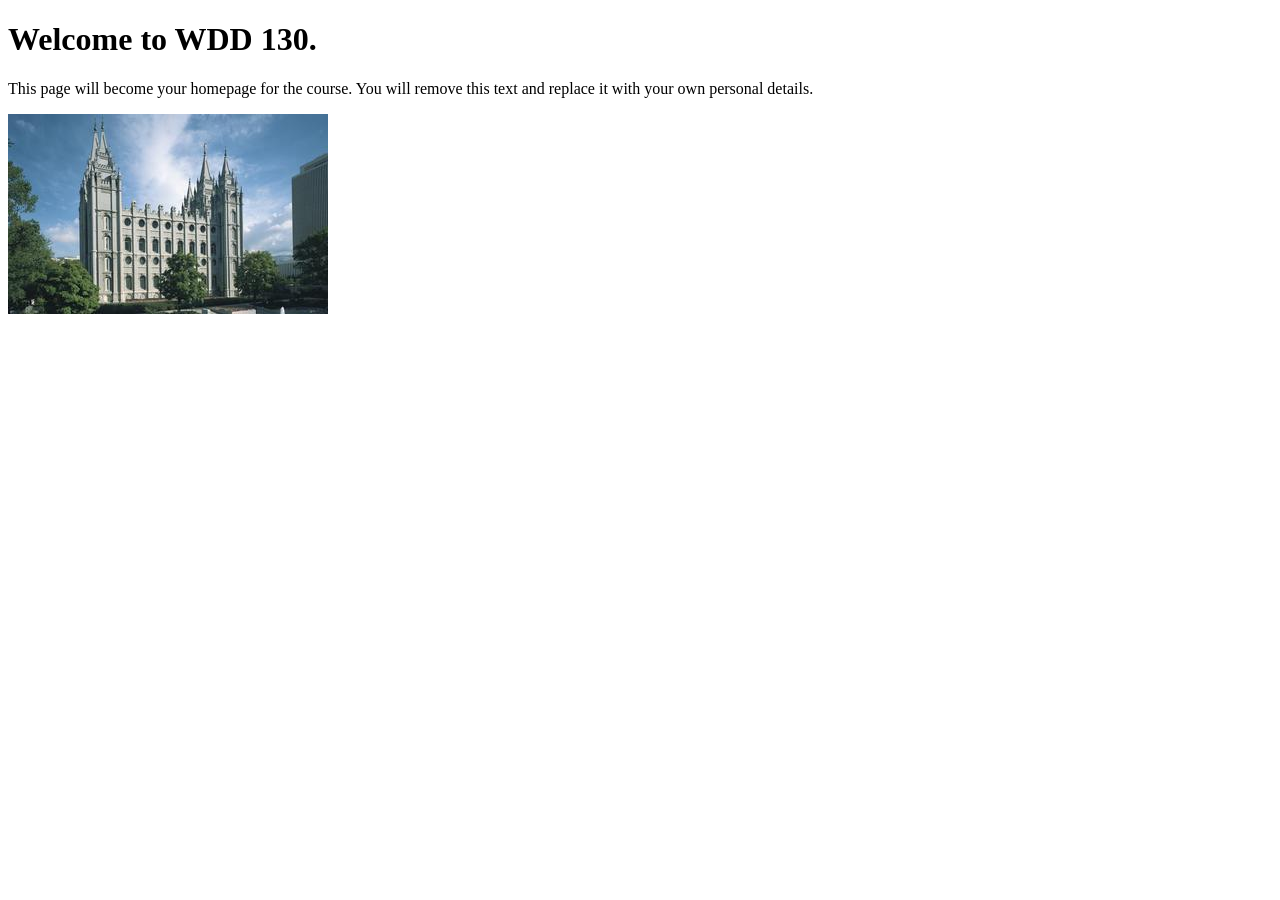
==== index.html @ 85e2026e "Initial commit" ====
<!DOCTYPE html>
<html lang="en">
<head>
    <meta charset="UTF-8">
    <meta name="viewport" content="width=device-width, initial-scale=1.0">
    <title>WDD 130 | Personal Homepage</title>
</head>
<body>
    <h1>Welcome to WDD 130.</h1>
    <p>This page will become your homepage for the course. You will remove this text and replace it with your own personal details.</p>

    <img src="images/salt-lake-temple.jpg" alt="The Salt Lake Temple.">
</body>
</html>
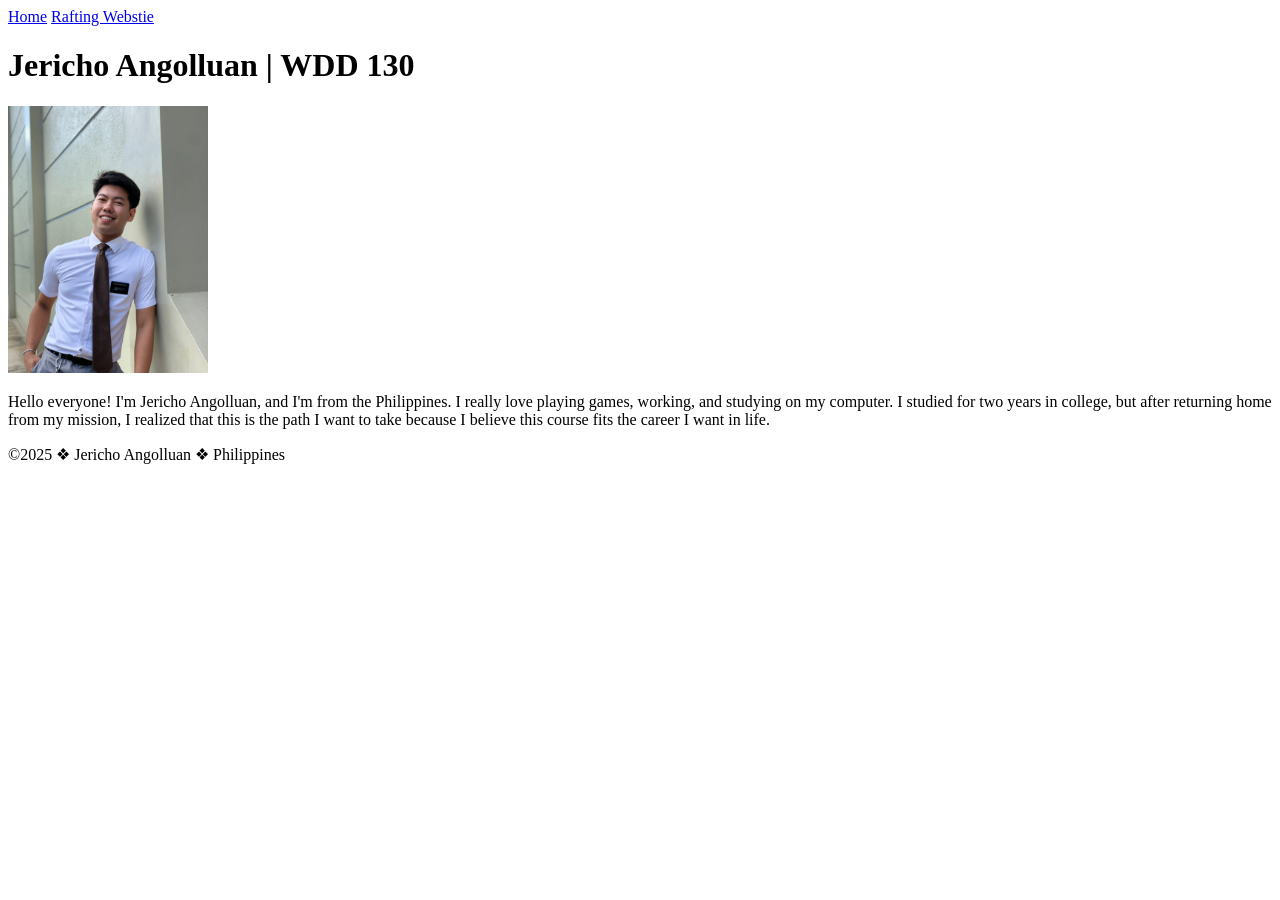
==== commit 6a8b23e3: "Uploading profile and making home-page.html" ====
--- a/index.html
+++ b/index.html
@@ -1,14 +1,32 @@
 <!DOCTYPE html>
 <html lang="en">
+
 <head>
     <meta charset="UTF-8">
     <meta name="viewport" content="width=device-width, initial-scale=1.0">
-    <title>WDD 130 | Personal Homepage</title>
+    <title>Jericho Angolluan | WDD 130</title>
 </head>
+
 <body>
-    <h1>Welcome to WDD 130.</h1>
-    <p>This page will become your homepage for the course. You will remove this text and replace it with your own personal details.</p>
+    <header>
+        <nav>
+            <a href="#">Home</a>
+            <a href="wwr/">Rafting Webstie</a>
+        </nav>
+    </header>
+    <main>
+        <h1>Jericho Angolluan | WDD 130</h1>
+        <img src="images/profile.jpg" alt="Jericho Angolluan Profile Picture" width="200">
+        <p>Hello everyone! I'm Jericho Angolluan, and I'm from the Philippines. I really love playing games, working,
+            and studying
+            on my computer. I studied for two years in college, but after returning home from my mission, I realized
+            that this is
+            the path I want to take because I believe this course fits the career I want in life.</p>
+    </main>
+    <footer>
+        <p>©️2025 ❖ Jericho Angolluan ❖ Philippines</p>
+    </footer>
 
-    <img src="images/salt-lake-temple.jpg" alt="The Salt Lake Temple.">
 </body>
+
 </html>
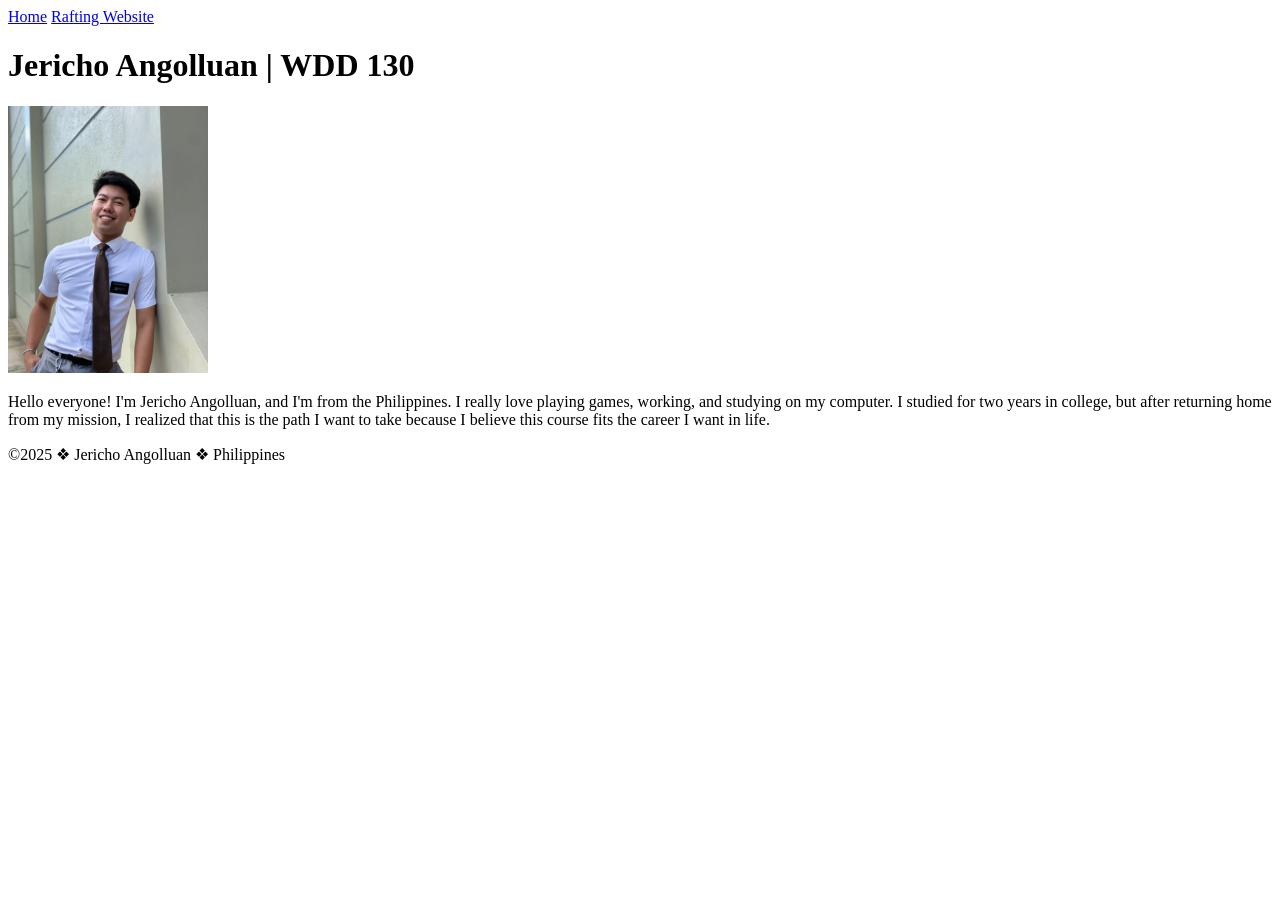
==== commit 323e037c: "Changing the spelling." ====
--- a/index.html
+++ b/index.html
@@ -11,7 +11,7 @@
     <header>
         <nav>
             <a href="#">Home</a>
-            <a href="wwr/">Rafting Webstie</a>
+            <a href="wwr/">Rafting Website</a>
         </nav>
     </header>
     <main>
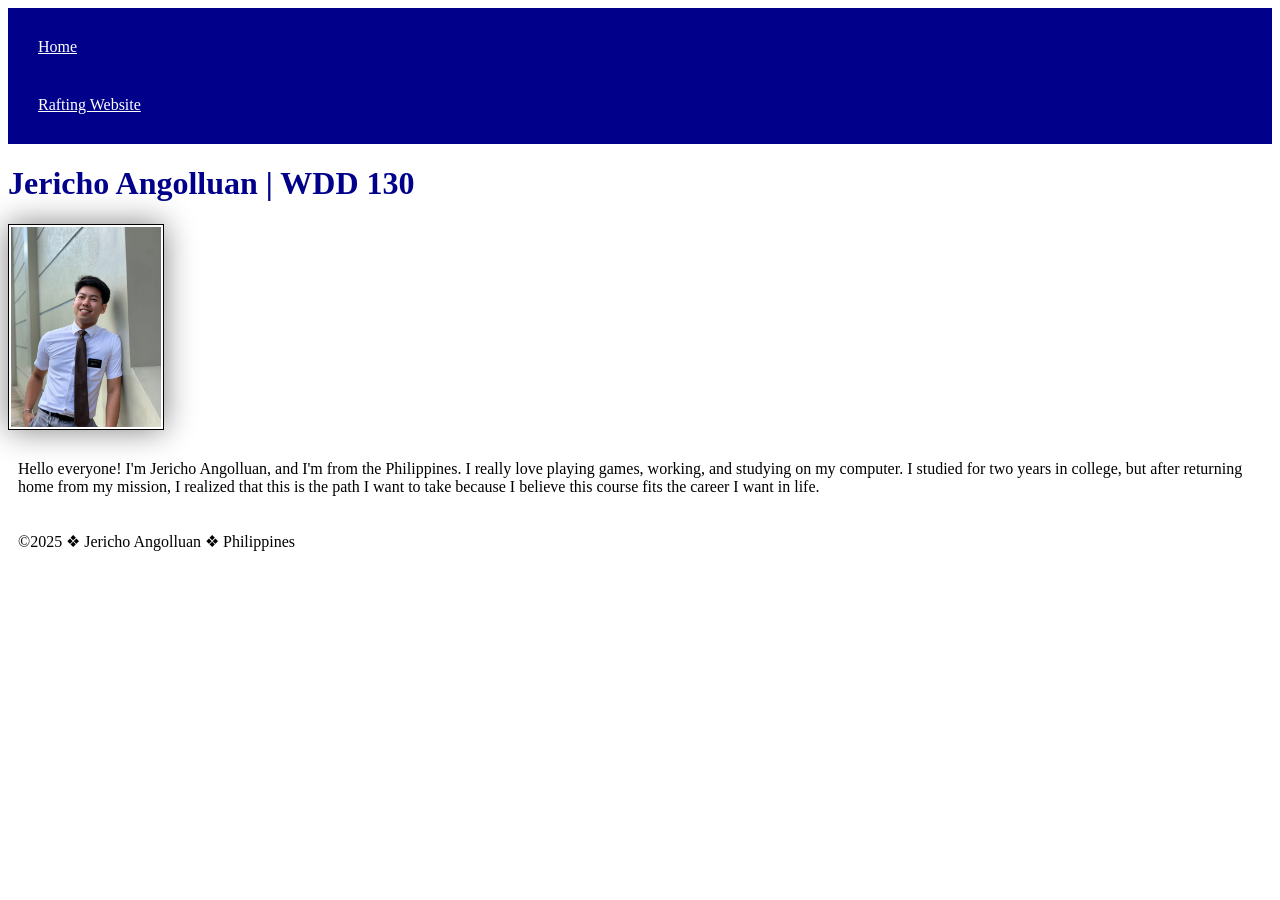
==== commit 9cdf4d09: "Add CSS" ====
--- a/index.html
+++ b/index.html
@@ -2,6 +2,7 @@
 <html lang="en">
 
 <head>
+    <link rel="stylesheet" href="styles/styles.css">
     <meta charset="UTF-8">
     <meta name="viewport" content="width=device-width, initial-scale=1.0">
     <title>Jericho Angolluan | WDD 130</title>
--- a/styles/styles.css
+++ b/styles/styles.css
@@ -0,0 +1,22 @@
+nav {
+    background-color: darkblue;
+    padding: 10px;
+}
+nav a {
+    color: white;
+    display: block;
+    padding: 20px;
+}
+h1{
+    color: darkblue;
+}
+img {  
+    width: 150px;
+    height: auto;
+    border: 1px solid black;
+    padding: 2px;
+    box-shadow: 0 0 30px gray;
+}
+p {
+    padding: 10px;
+}
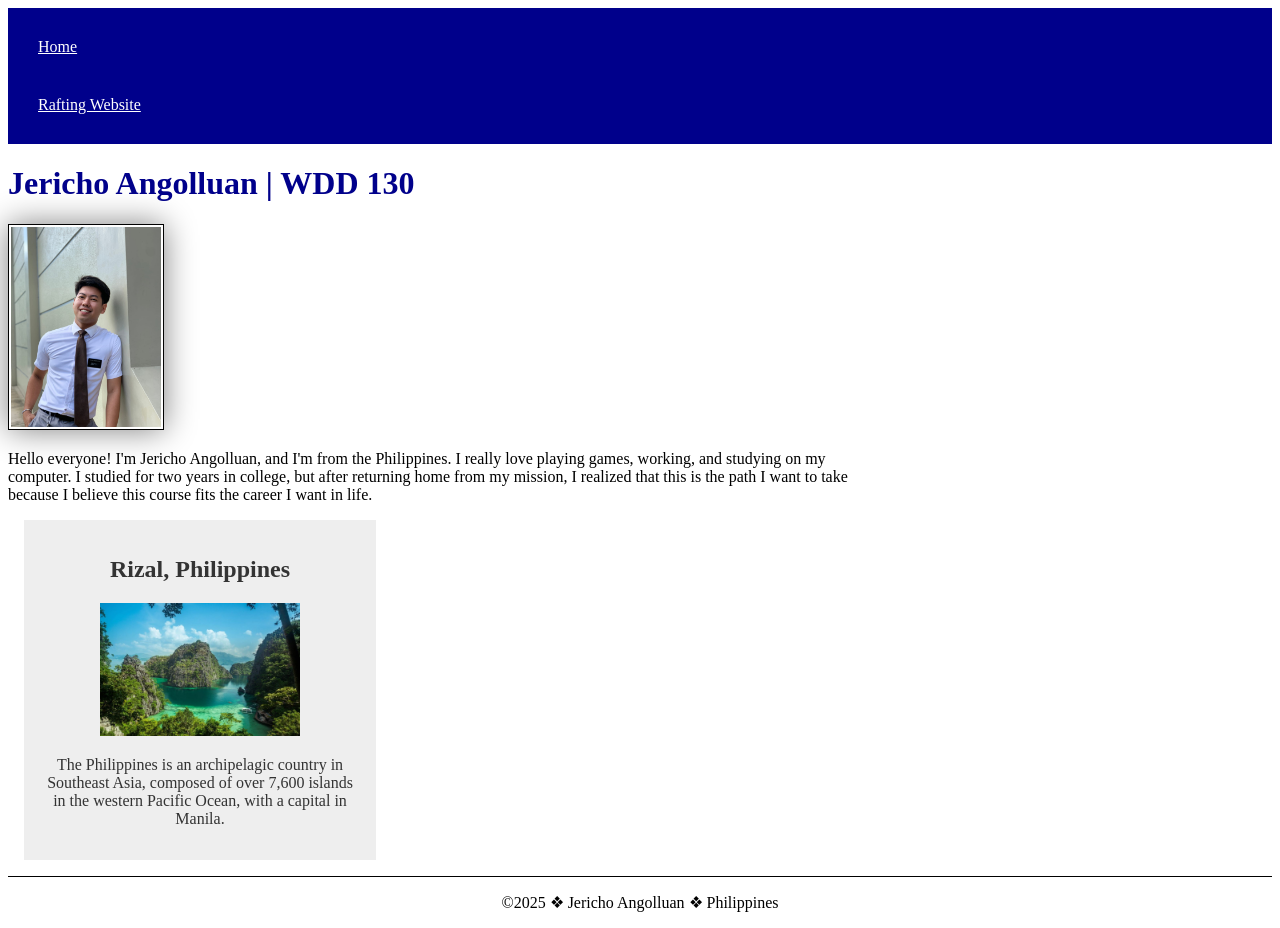
==== commit ff4187c2: "Enhance the home-page" ====
--- a/index.html
+++ b/index.html
@@ -6,6 +6,9 @@
     <meta charset="UTF-8">
     <meta name="viewport" content="width=device-width, initial-scale=1.0">
     <title>Jericho Angolluan | WDD 130</title>
+    <meta name="description"
+        content="Jericho Angolluan is a student of WDD 130: Web Fundamentals, the purpose of this page is get to know him.">
+    <meta name="author" content="Jericho Angolluan">
 </head>
 
 <body>
@@ -24,10 +27,15 @@
             that this is
             the path I want to take because I believe this course fits the career I want in life.</p>
     </main>
+    <aside>
+        <h2>Rizal, Philippines</h2>
+        <img src="images/philippines.jpeg" alt="Islands in the Philippines">
+        <p>The Philippines is an archipelagic country in Southeast Asia, composed of over 7,600 islands in the western
+            Pacific Ocean, with a capital in Manila.</p>
+    </aside>
     <footer>
         <p>©️2025 ❖ Jericho Angolluan ❖ Philippines</p>
     </footer>
-
 </body>
 
 </html>
--- a/styles/styles.css
+++ b/styles/styles.css
@@ -10,7 +10,7 @@
 h1{
     color: darkblue;
 }
-img {  
+main img{
     width: 150px;
     height: auto;
     border: 1px solid black;
@@ -18,5 +18,26 @@
     box-shadow: 0 0 30px gray;
 }
 p {
-    padding: 10px;
+    padding:0px;
+}
+main {
+    max-width: 840px;
+}
+aside {
+    width:20rem;
+    margin: 1rem;
+    border: 1px solid rgb(0, 0, 0/0.2);
+    padding:1rem;
+    background-color:#eee;
+    color: #333;
+    text-align: center;
+}
+aside img{
+    width: 200px;
+    height: auto;
+}
+footer{
+    margin-top: 15px;
+    border-top: 1px solid #000;
+    text-align: center;
 }
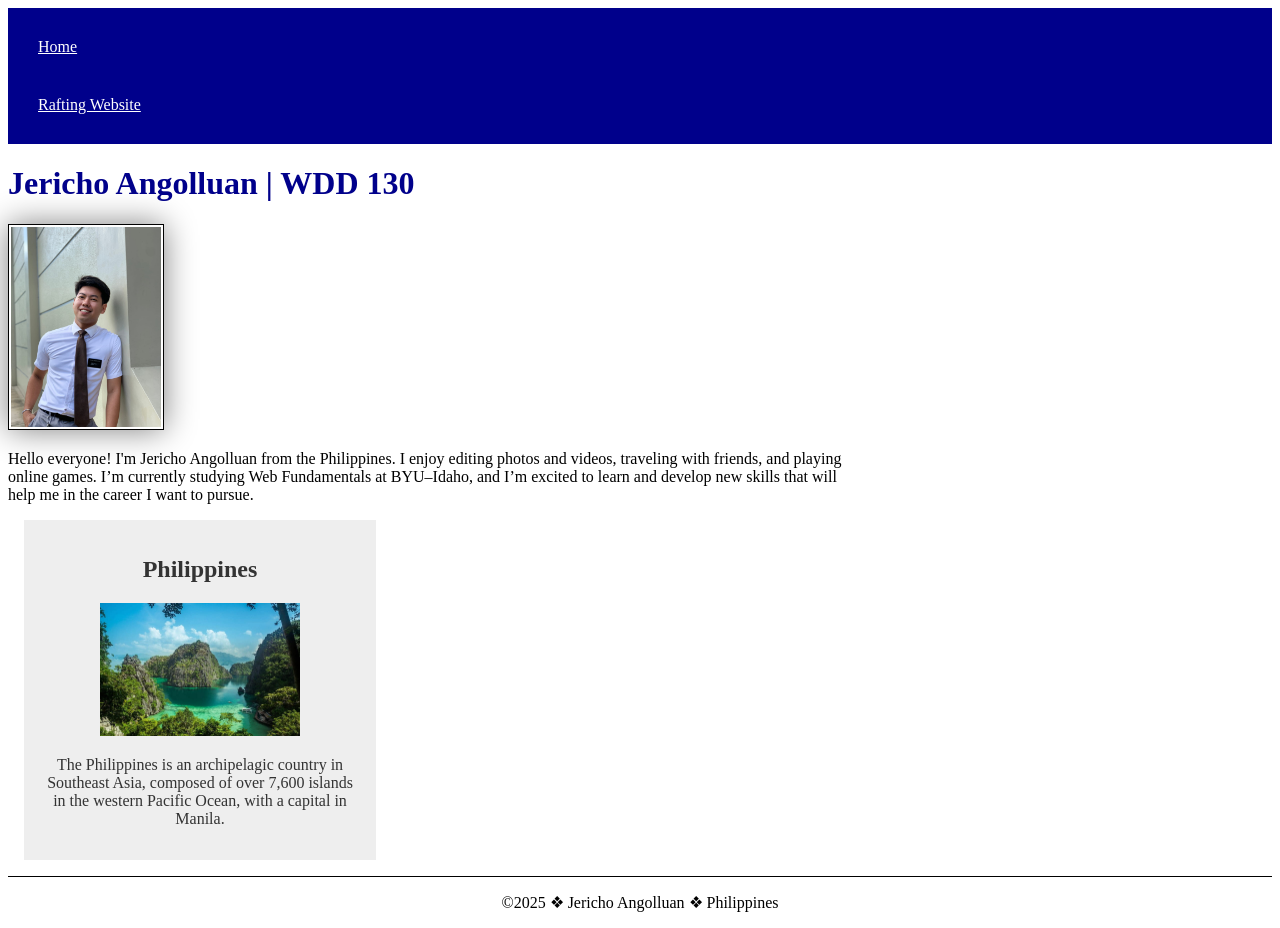
==== commit 95033ecc: "Edit some details" ====
--- a/index.html
+++ b/index.html
@@ -6,8 +6,7 @@
     <meta charset="UTF-8">
     <meta name="viewport" content="width=device-width, initial-scale=1.0">
     <title>Jericho Angolluan | WDD 130</title>
-    <meta name="description"
-        content="Jericho Angolluan is a student of WDD 130: Web Fundamentals, the purpose of this page is get to know him.">
+    <meta name="description" content="Jericho Angolluan's BYU-Idaho WDD 130 course home page">
     <meta name="author" content="Jericho Angolluan">
 </head>
 
@@ -21,15 +20,15 @@
     <main>
         <h1>Jericho Angolluan | WDD 130</h1>
         <img src="images/profile.jpg" alt="Jericho Angolluan Profile Picture" width="200">
-        <p>Hello everyone! I'm Jericho Angolluan, and I'm from the Philippines. I really love playing games, working,
-            and studying
-            on my computer. I studied for two years in college, but after returning home from my mission, I realized
-            that this is
-            the path I want to take because I believe this course fits the career I want in life.</p>
+        <p>Hello everyone! I'm Jericho Angolluan from the Philippines. I enjoy editing photos and videos, traveling with
+            friends,
+            and playing online games. I’m currently studying Web Fundamentals at BYU–Idaho, and I’m excited to learn and
+            develop new
+            skills that will help me in the career I want to pursue.</p>
     </main>
     <aside>
-        <h2>Rizal, Philippines</h2>
-        <img src="images/philippines.jpeg" alt="Islands in the Philippines">
+        <h2>Philippines</h2>
+        <img src="images/philippines.jpg" alt="Islands in the Philippines">
         <p>The Philippines is an archipelagic country in Southeast Asia, composed of over 7,600 islands in the western
             Pacific Ocean, with a capital in Manila.</p>
     </aside>
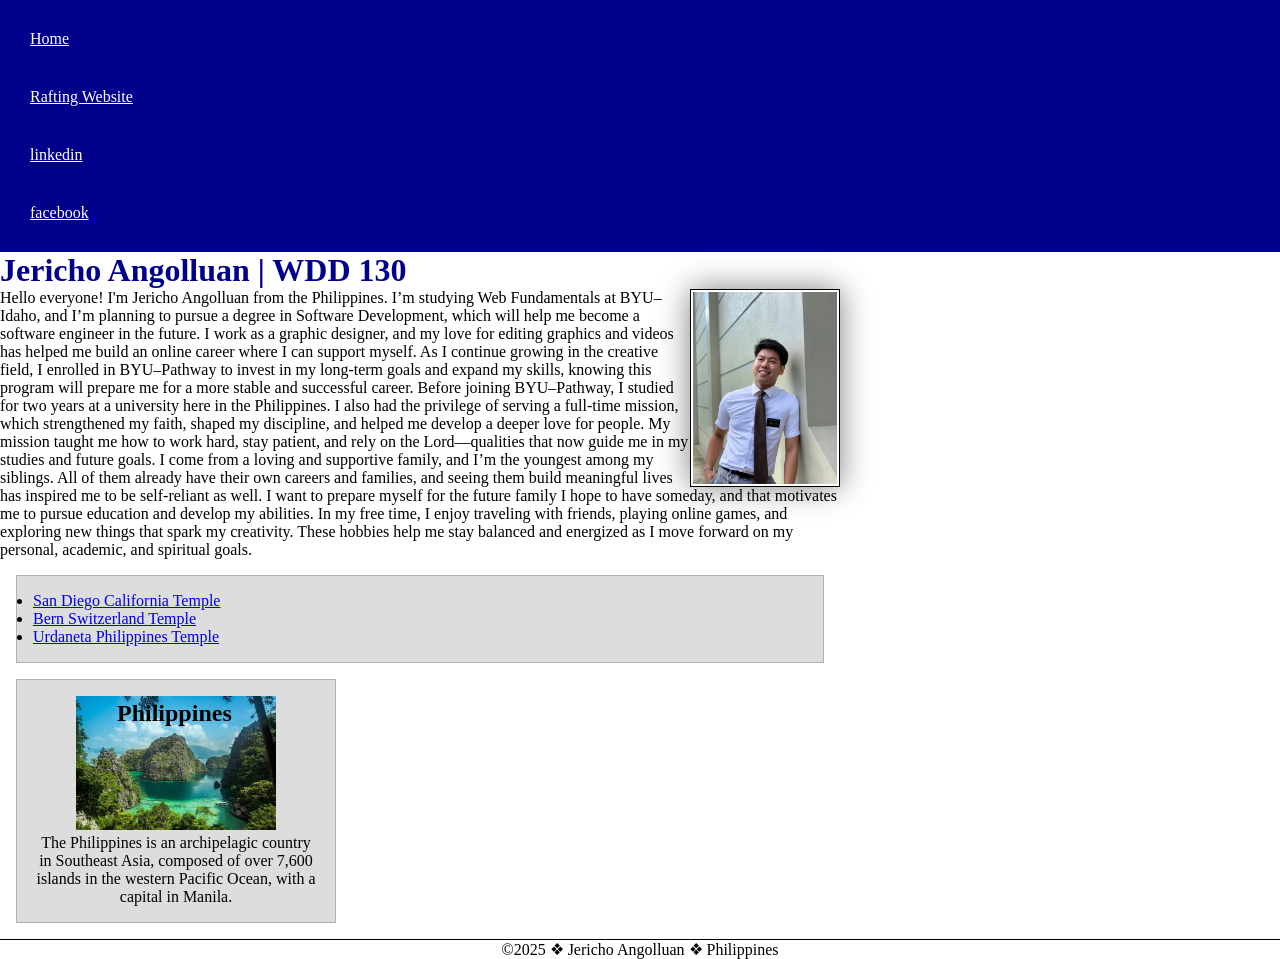
==== commit 66c89eb6: "Home Page Enhancement" ====
--- a/index.html
+++ b/index.html
@@ -15,21 +15,59 @@
         <nav>
             <a href="#">Home</a>
             <a href="wwr/">Rafting Website</a>
+            <a href="https://www.linkedin.com/in/jericho-angolluan-77b237262">linkedin</a>
+            <a href="https://www.facebook.com/ekopogi105/">facebook</a>
         </nav>
     </header>
     <main>
         <h1>Jericho Angolluan | WDD 130</h1>
         <img src="images/profile.jpg" alt="Jericho Angolluan Profile Picture" width="200">
-        <p>Hello everyone! I'm Jericho Angolluan from the Philippines. I enjoy editing photos and videos, traveling with
-            friends,
-            and playing online games. I’m currently studying Web Fundamentals at BYU–Idaho, and I’m excited to learn and
-            develop new
-            skills that will help me in the career I want to pursue.</p>
+        <p>Hello everyone! I'm Jericho Angolluan from the Philippines. I’m studying Web Fundamentals at BYU–Idaho, and
+            I’m planning
+            to pursue a degree in Software Development, which will help me become a software engineer in the future. I
+            work as a
+            graphic designer, and my love for editing graphics and videos has helped me build an online career where I
+            can support
+            myself. As I continue growing in the creative field, I enrolled in BYU–Pathway to invest in my long-term
+            goals and
+            expand my skills, knowing this program will prepare me for a more stable and successful career.
+
+            Before joining BYU–Pathway, I studied for two years at a university here in the Philippines. I also had the
+            privilege of
+            serving a full-time mission, which strengthened my faith, shaped my discipline, and helped me develop a
+            deeper love for
+            people. My mission taught me how to work hard, stay patient, and rely on the Lord—qualities that now guide
+            me in my
+            studies and future goals.
+
+            I come from a loving and supportive family, and I’m the youngest among my siblings. All of them already have
+            their own
+            careers and families, and seeing them build meaningful lives has inspired me to be self-reliant as well. I
+            want to
+            prepare myself for the future family I hope to have someday, and that motivates me to pursue education and
+            develop my
+            abilities.
+
+            In my free time, I enjoy traveling with friends, playing online games, and exploring new things that spark
+            my
+            creativity. These hobbies help me stay balanced and energized as I move forward on my personal, academic,
+            and spiritual
+            goals.</p>
+        <ul class="box">
+            <li><a href="https://www.churchofjesuschrist.org/temples/details/san-diego-california-temple?lang=eng"
+                    target="_blank">San Diego California Temple</a></li>
+            <li><a href="https://www.churchofjesuschrist.org/temples/details/bern-switzerland-temple?lang=eng"
+                    target="_blank">Bern Switzerland Temple</a></li>
+            <li><a href="https://www.churchofjesuschrist.org/temples/details/urdaneta-philippines-temple?lang=eng"
+                    target="_blank">Urdaneta Philippines Temple</a></li>
+        </ul>
     </main>
-    <aside>
+    <aside class="box">
         <h2>Philippines</h2>
         <img src="images/philippines.jpg" alt="Islands in the Philippines">
-        <p>The Philippines is an archipelagic country in Southeast Asia, composed of over 7,600 islands in the western
+        <p>The Philippines is an archipelagic country in Southeast Asia, composed of over 7,600 islands in
+            the
+            western
             Pacific Ocean, with a capital in Manila.</p>
     </aside>
     <footer>
--- a/styles/styles.css
+++ b/styles/styles.css
@@ -1,5 +1,16 @@
+*{
+    margin: 0;
+    padding: 0;
+    box-sizing: border-box;
+}
+
+:root {
+    --main-color: darkblue;
+    --border: 1px solid black;
+    --text-align: center;
+}
 nav {
-    background-color: darkblue;
+    background-color: var(--main-color);
     padding: 10px;
 }
 nav a {
@@ -8,12 +19,13 @@
     padding: 20px;
 }
 h1{
-    color: darkblue;
+    color: var(--main-color);
 }
 main img{
+    float: right;
     width: 150px;
     height: auto;
-    border: 1px solid black;
+    border: var(--border);
     padding: 2px;
     box-shadow: 0 0 30px gray;
 }
@@ -24,13 +36,14 @@
     max-width: 840px;
 }
 aside {
+    position: relative;
     width:20rem;
-    margin: 1rem;
-    border: 1px solid rgb(0, 0, 0/0.2);
-    padding:1rem;
-    background-color:#eee;
-    color: #333;
-    text-align: center;
+    text-align: var(--text-align);
+}
+aside h2 {
+  position: absolute;
+  top: 20px;
+  left: 100px;
 }
 aside img{
     width: 200px;
@@ -38,6 +51,14 @@
 }
 footer{
     margin-top: 15px;
-    border-top: 1px solid #000;
-    text-align: center;
+    border-top: var(--border);
+    text-align: var(--text-align);
+}
+/* CSS class selectors */
+.box{
+    margin: 1rem;
+    padding: 1rem;
+    border: 1px solid rgb(0 0 0 / 0.2);
+    background-color: #ddd;
+    color: black;
 }
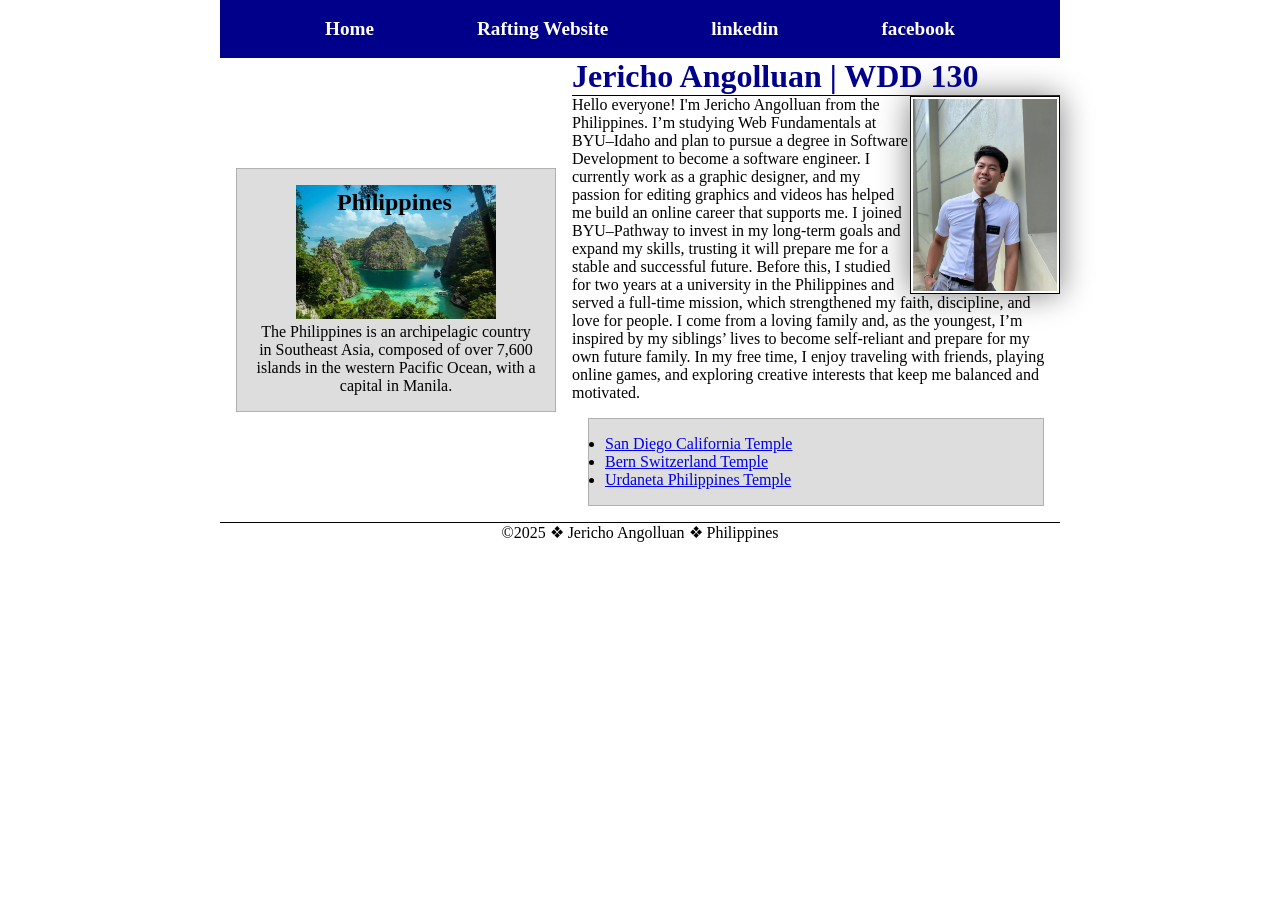
==== commit 5d9e0040: "Code Along W04 and Activities" ====
--- a/index.html
+++ b/index.html
@@ -19,57 +19,44 @@
             <a href="https://www.facebook.com/ekopogi105/">facebook</a>
         </nav>
     </header>
-    <main>
-        <h1>Jericho Angolluan | WDD 130</h1>
-        <img src="images/profile.jpg" alt="Jericho Angolluan Profile Picture" width="200">
-        <p>Hello everyone! I'm Jericho Angolluan from the Philippines. I’m studying Web Fundamentals at BYU–Idaho, and
-            I’m planning
-            to pursue a degree in Software Development, which will help me become a software engineer in the future. I
-            work as a
-            graphic designer, and my love for editing graphics and videos has helped me build an online career where I
-            can support
-            myself. As I continue growing in the creative field, I enrolled in BYU–Pathway to invest in my long-term
-            goals and
-            expand my skills, knowing this program will prepare me for a more stable and successful career.
-
-            Before joining BYU–Pathway, I studied for two years at a university here in the Philippines. I also had the
-            privilege of
-            serving a full-time mission, which strengthened my faith, shaped my discipline, and helped me develop a
-            deeper love for
-            people. My mission taught me how to work hard, stay patient, and rely on the Lord—qualities that now guide
-            me in my
-            studies and future goals.
-
-            I come from a loving and supportive family, and I’m the youngest among my siblings. All of them already have
-            their own
-            careers and families, and seeing them build meaningful lives has inspired me to be self-reliant as well. I
-            want to
-            prepare myself for the future family I hope to have someday, and that motivates me to pursue education and
-            develop my
-            abilities.
-
-            In my free time, I enjoy traveling with friends, playing online games, and exploring new things that spark
-            my
-            creativity. These hobbies help me stay balanced and energized as I move forward on my personal, academic,
-            and spiritual
-            goals.</p>
-        <ul class="box">
-            <li><a href="https://www.churchofjesuschrist.org/temples/details/san-diego-california-temple?lang=eng"
-                    target="_blank">San Diego California Temple</a></li>
-            <li><a href="https://www.churchofjesuschrist.org/temples/details/bern-switzerland-temple?lang=eng"
-                    target="_blank">Bern Switzerland Temple</a></li>
-            <li><a href="https://www.churchofjesuschrist.org/temples/details/urdaneta-philippines-temple?lang=eng"
-                    target="_blank">Urdaneta Philippines Temple</a></li>
-        </ul>
-    </main>
-    <aside class="box">
-        <h2>Philippines</h2>
-        <img src="images/philippines.jpg" alt="Islands in the Philippines">
-        <p>The Philippines is an archipelagic country in Southeast Asia, composed of over 7,600 islands in
-            the
-            western
-            Pacific Ocean, with a capital in Manila.</p>
-    </aside>
+    <div class="grid">
+        <main>
+            <h1>Jericho Angolluan | WDD 130</h1>
+            <img src="images/profile.jpg" alt="Jericho Angolluan Profile Picture" width="200">
+            <p>Hello everyone! I'm Jericho Angolluan from the Philippines. I’m studying Web Fundamentals at BYU–Idaho
+                and plan to
+                pursue a degree in Software Development to become a software engineer. I currently work as a graphic
+                designer, and my
+                passion for editing graphics and videos has helped me build an online career that supports me. I joined
+                BYU–Pathway to
+                invest in my long-term goals and expand my skills, trusting it will prepare me for a stable and
+                successful future.
+                Before this, I studied for two years at a university in the Philippines and served a full-time mission,
+                which
+                strengthened my faith, discipline, and love for people. I come from a loving family and, as the
+                youngest, I’m inspired
+                by my siblings’ lives to become self-reliant and prepare for my own future family. In my free time, I
+                enjoy traveling
+                with friends, playing online games, and exploring creative interests that keep me balanced and
+                motivated.</p>
+            <ul class="box">
+                <li><a href="https://www.churchofjesuschrist.org/temples/details/san-diego-california-temple?lang=eng"
+                        target="_blank">San Diego California Temple</a></li>
+                <li><a href="https://www.churchofjesuschrist.org/temples/details/bern-switzerland-temple?lang=eng"
+                        target="_blank">Bern Switzerland Temple</a></li>
+                <li><a href="https://www.churchofjesuschrist.org/temples/details/urdaneta-philippines-temple?lang=eng"
+                        target="_blank">Urdaneta Philippines Temple</a></li>
+            </ul>
+        </main>
+        <aside class="box">
+            <h2>Philippines</h2>
+            <img src="images/philippines.jpg" alt="Islands in the Philippines">
+            <p>The Philippines is an archipelagic country in Southeast Asia, composed of over 7,600 islands in
+                the
+                western
+                Pacific Ocean, with a capital in Manila.</p>
+        </aside>
+    </div>
     <footer>
         <p>©️2025 ❖ Jericho Angolluan ❖ Philippines</p>
     </footer>
--- a/styles/styles.css
+++ b/styles/styles.css
@@ -12,14 +12,23 @@
 nav {
     background-color: var(--main-color);
     padding: 10px;
+    display: flex;
+    justify-content: space-evenly;
+    align-items: center;
 }
 nav a {
     color: white;
     display: block;
     padding: 20px;
+    padding: 0.5rem;
+    text-decoration: none;
+    font-size: 1.2rem;
+    font-weight: 700;
+
 }
 h1{
     color: var(--main-color);
+    border-bottom: 1px solid black;
 }
 main img{
     float: right;
@@ -34,11 +43,14 @@
 }
 main {
     max-width: 840px;
+    grid-column: 2/3;
 }
 aside {
     position: relative;
     width:20rem;
     text-align: var(--text-align);
+    grid-column: 1/2;
+    grid-row: 1/2;
 }
 aside h2 {
   position: absolute;
@@ -54,11 +66,20 @@
     border-top: var(--border);
     text-align: var(--text-align);
 }
+header, footer, .grid{
+    max-width: 840px;
+    margin: 0 auto;
+}
 /* CSS class selectors */
+.grid {
+    display: grid;
+    align-items: center;
+}
+
 .box{
     margin: 1rem;
     padding: 1rem;
     border: 1px solid rgb(0 0 0 / 0.2);
     background-color: #ddd;
     color: black;
-}+}
